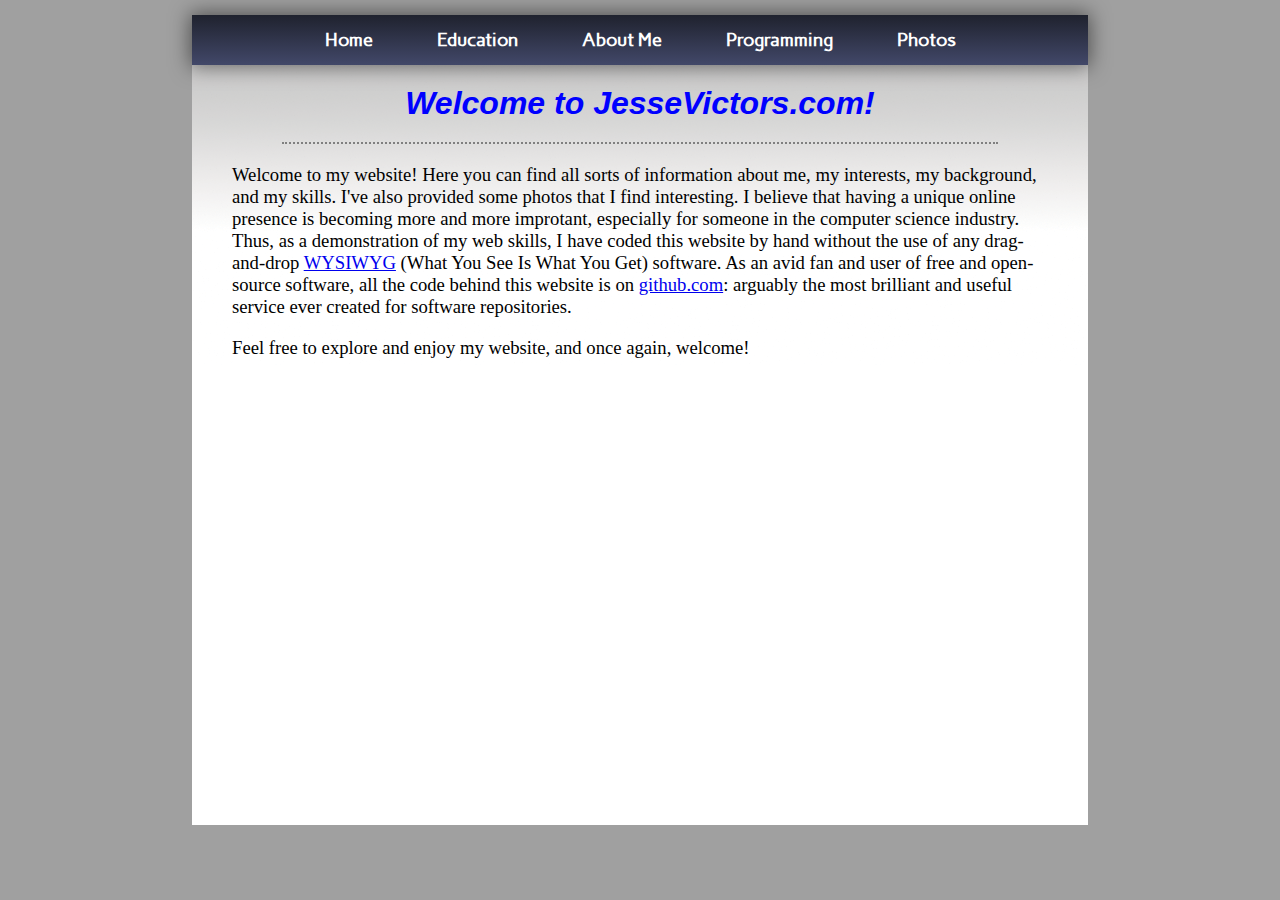
==== index.htm @ 4bdd8510 "created header and home page" ====
<!DOCTYPE html>
<html>
	<head>
		<title>Home</title>
		<link href='http://fonts.googleapis.com/css?family=Syncopate:700|Carme' rel='stylesheet' type='text/css'>
		<link rel="stylesheet" type="text/css" href="css/common.css">
		<link rel="stylesheet" type="text/css" href="css/index.css">
	</head>

	<body>
		<div class="page">
			<div class="header">
				<div class="headerWrapper">
					<div class="headerContent">
						<a href="index.htm">
							<span class="item">Home</span>
						</a>

						<a href="Education.htm">
							<span class="item">Education</span>
						</a>

						<a href="Personal.htm">
							<span class="item">About Me</span>
						</a>

						<a href="Programming.htm">
							<span class="item">Programming</span>
						</a>

						<a href="Photos.htm">
							<span class="item">Photos</span>
						</a>
					</div>
				</div>
			</div>

			<div class="content">
				<div class="title">
					Welcome to JesseVictors.com!
				</div>

				<div class="text">
					<p>
						Welcome to my website! Here you can find all sorts of information about me, my interests, my background, and my skills. I've also provided some photos that I find interesting. I believe that having a unique online presence is becoming more and more improtant, especially for someone in the computer science industry. Thus, as a demonstration of my web skills, I have coded this website by hand without the use of any drag-and-drop <a href="http://en.wikipedia.org/wiki/WYSIWYG">WYSIWYG</a> (What You See Is What You Get) software. As an avid fan and user of free and open-source software, all the code behind this website is on <a href="https://github.com/JesseVictors/jessevictors.com">github.com</a>: arguably the most brilliant and useful service ever created for software repositories.
					</p>

					<p>
						Feel free to explore and enjoy my website, and once again, welcome!
					</p>
				</div>
			</div>
		</div>
	</body>
</html>
---- css/common.css ----
html
{
	 height: 100%; /* relates to .page's min-height property */
}

body
{
	margin: 15px 0px;
	padding: 0px;
	background-color: #A0A0A0;
	height: 90%;
}

.page
{
	font-size: 14pt;
	background-color: white;
	width: 70%;
	min-height: 100%; /* the height of the webpage is a minimum of 80% the height of the browser window */
	min-width: 700px;
	margin: 0px auto;
}

.header
{
	font-family: 'carme', sans-serif;
	background-color: #424869;
	background: -webkit-gradient(linear, 0% 0%, 0% 100%, from(#1f222e), to(#424869));
	background: -webkit-linear-gradient(top, #1f222e, #424869) no-repeat;
	background: -moz-linear-gradient(top, #1f222e, #424869) no-repeat;
	background: -o-linear-gradient(top, #1f222e, #424869) no-repeat;
	background: -ms-linear-gradient(top, #1f222e, #424869) no-repeat;
	background: linear-gradient(top, #1f222e, #424869) no-repeat;
	-moz-box-shadow: 0 0 20px 2px rgba(0, 0, 0, 0.5);
	-webkit-box-shadow: 0 0 20px 2px rgba(0, 0, 0, 0.5);
	box-shadow: 0 0 20px 2px rgba(0, 0, 0, 0.5);
	position: relative;
	z-index: 1;
	height: 50px;
}

.headerWrapper, .headerContent
{
	float: right;
	position: relative;
}

.headerWrapper
{
	right: 50%;
}

.headerContent
{
	right: -50%;
}

.headerContent, .headerContent a
{
	color: white;
}

.headerContent a
{
	text-decoration: none;
}

.headerContent .item
{
	display: inline-block;
	padding: 14px 30px;
	cursor: pointer;
	font-size: 18px;
	font-weight: bold;
}

.headerContent a:first-child:hover
{
	color: #8c8cff;
}

.headerContent a:nth-child(2):hover
{
	color: #ff6767;
}

.headerContent a:nth-child(3):hover
{
	color: #9aff8c;
}

.headerContent a:nth-child(4):hover
{
	color: #ffa13c;
}

.headerContent a:nth-child(5):hover
{
	color: #3cfff7;
}

.content
{
	background: url('../images/content-bg.png') repeat-x;
}

.content .title
{
	color: blue;
	text-align: center;
	font-family: "Arial", Arial, sans-serif;
	font-weight: bold;
	font-style: italic;
	font-size: 24pt;
	width: 80%;
	margin: 0px auto;
	padding: 20px 0px;
	border-bottom: 2px dotted gray;
}

.content .text
{
	font-family: "Times New Roman";
	margin: 20px 40px 0px;
	padding-bottom: 10px;
}
---- css/index.css ----
.content .text
{
	
}
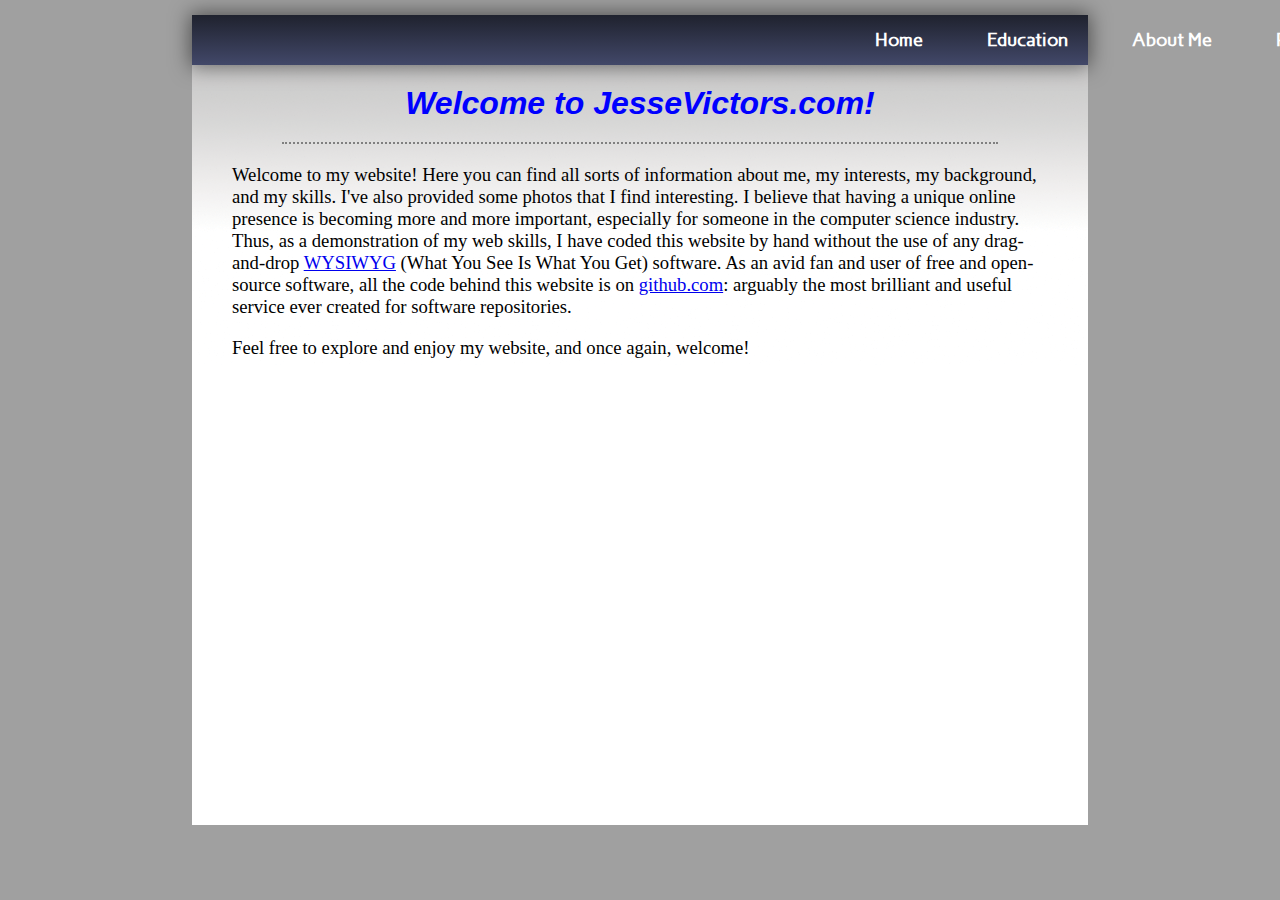
==== commit c6cbf46c: "created Programming page" ====
--- a/index.htm
+++ b/index.htm
@@ -42,7 +42,7 @@
 
 				<div class="text">
 					<p>
-						Welcome to my website! Here you can find all sorts of information about me, my interests, my background, and my skills. I've also provided some photos that I find interesting. I believe that having a unique online presence is becoming more and more improtant, especially for someone in the computer science industry. Thus, as a demonstration of my web skills, I have coded this website by hand without the use of any drag-and-drop <a href="http://en.wikipedia.org/wiki/WYSIWYG">WYSIWYG</a> (What You See Is What You Get) software. As an avid fan and user of free and open-source software, all the code behind this website is on <a href="https://github.com/JesseVictors/jessevictors.com">github.com</a>: arguably the most brilliant and useful service ever created for software repositories.
+						Welcome to my website! Here you can find all sorts of information about me, my interests, my background, and my skills. I've also provided some photos that I find interesting. I believe that having a unique online presence is becoming more and more important, especially for someone in the computer science industry. Thus, as a demonstration of my web skills, I have coded this website by hand without the use of any drag-and-drop <a href="http://en.wikipedia.org/wiki/WYSIWYG">WYSIWYG</a> (What You See Is What You Get) software. As an avid fan and user of free and open-source software, all the code behind this website is on <a href="https://github.com/JesseVictors/jessevictors.com">github.com</a>: arguably the most brilliant and useful service ever created for software repositories.
 					</p>
 
 					<p>
--- a/css/common.css
+++ b/css/common.css
@@ -39,13 +39,13 @@
 	height: 50px;
 }
 
-.headerWrapper, .headerContent
+.headerOffset, .headerContent
 {
 	float: right;
 	position: relative;
 }
 
-.headerWrapper
+.headerOffset
 {
 	right: 50%;
 }
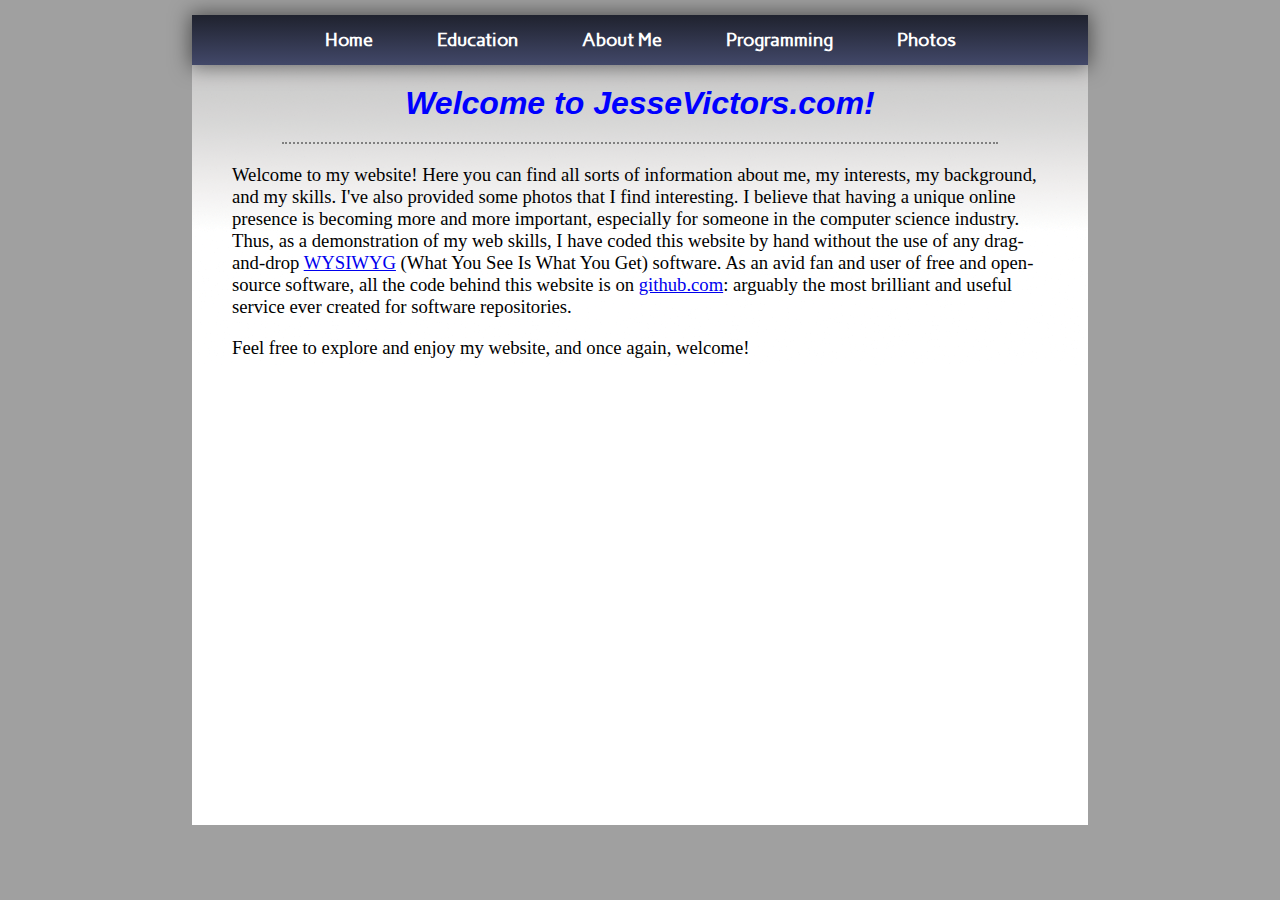
==== commit 431f98d0: "fixed header alignment glitch in index.htm" ====
--- a/index.htm
+++ b/index.htm
@@ -10,7 +10,7 @@
 	<body>
 		<div class="page">
 			<div class="header">
-				<div class="headerWrapper">
+				<div class="headerOffset">
 					<div class="headerContent">
 						<a href="index.htm">
 							<span class="item">Home</span>
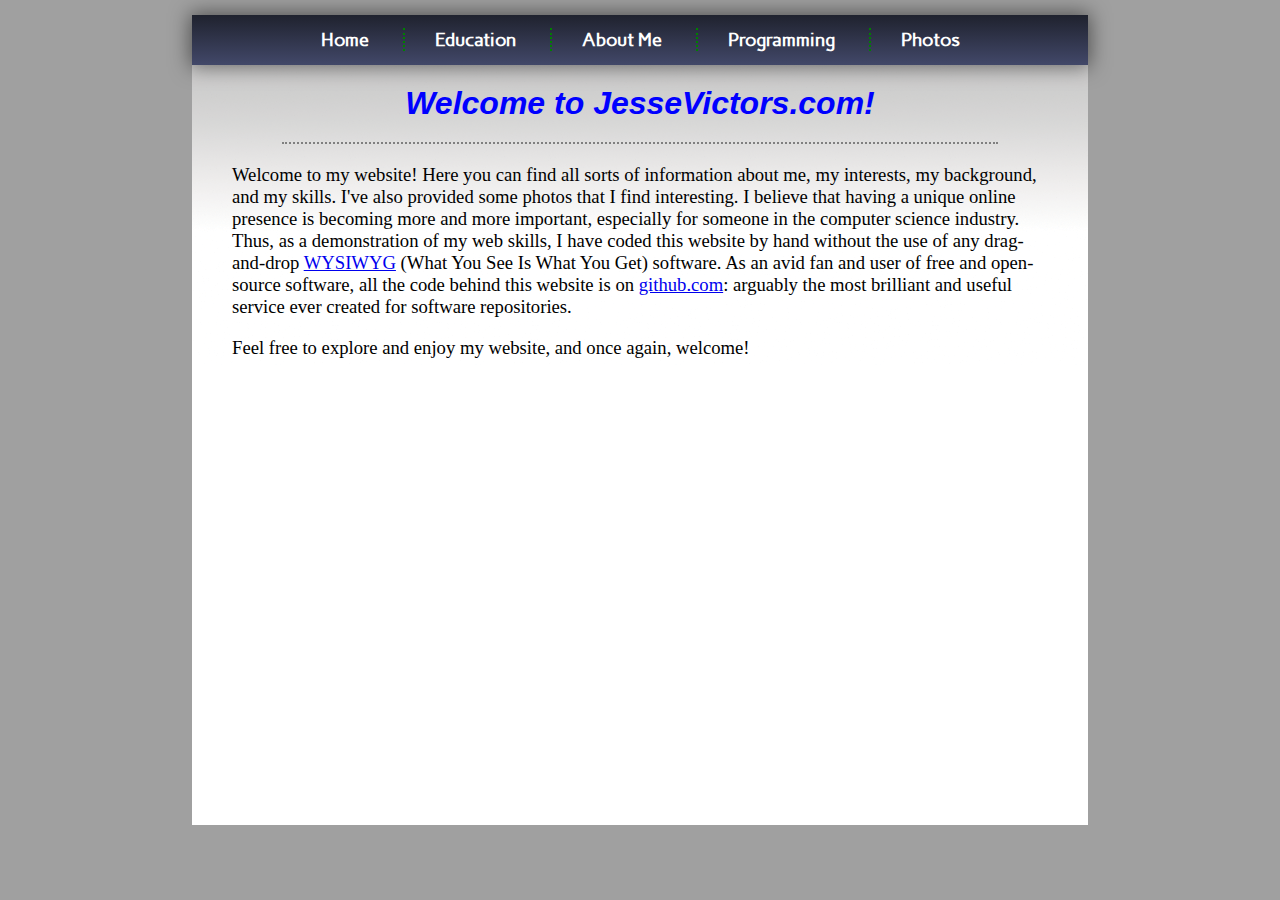
==== commit 4274a0ab: "fixed github 404, added link to top of page in Education.htm" ====
--- a/index.htm
+++ b/index.htm
@@ -1,5 +1,5 @@
 <!DOCTYPE html>
-<html>
+<html id="top">
 	<head>
 		<title>Home</title>
 		<link href='http://fonts.googleapis.com/css?family=Syncopate:700|Carme' rel='stylesheet' type='text/css'>
@@ -42,7 +42,7 @@
 
 				<div class="text">
 					<p>
-						Welcome to my website! Here you can find all sorts of information about me, my interests, my background, and my skills. I've also provided some photos that I find interesting. I believe that having a unique online presence is becoming more and more important, especially for someone in the computer science industry. Thus, as a demonstration of my web skills, I have coded this website by hand without the use of any drag-and-drop <a href="http://en.wikipedia.org/wiki/WYSIWYG">WYSIWYG</a> (What You See Is What You Get) software. As an avid fan and user of free and open-source software, all the code behind this website is on <a href="https://github.com/JesseVictors/jessevictors.com">github.com</a>: arguably the most brilliant and useful service ever created for software repositories.
+						Welcome to my website! Here you can find all sorts of information about me, my interests, my background, and my skills. I've also provided some photos that I find interesting. I believe that having a unique online presence is becoming more and more important, especially for someone in the computer science industry. Thus, as a demonstration of my web skills, I have coded this website by hand without the use of any drag-and-drop <a href="http://en.wikipedia.org/wiki/WYSIWYG">WYSIWYG</a> (What You See Is What You Get) software. As an avid fan and user of free and open-source software, all the code behind this website is on <a href="https://github.com/Jesse-V/jessevictors.com">github.com</a>: arguably the most brilliant and useful service ever created for software repositories.
 					</p>
 
 					<p>
@@ -51,5 +51,8 @@
 				</div>
 			</div>
 		</div>
+		
+		<div class="footer">
+		</div>
 	</body>
 </html>
--- a/css/common.css
+++ b/css/common.css
@@ -17,7 +17,7 @@
 	background-color: white;
 	width: 70%;
 	min-height: 100%; /* the height of the webpage is a minimum of 80% the height of the browser window */
-	min-width: 700px;
+	min-width: 720px;
 	margin: 0px auto;
 }
 
@@ -55,6 +55,15 @@
 	right: -50%;
 }
 
+.headerContent .item
+{
+	display: inline-block;
+	margin: 14px 30px;
+	cursor: pointer;
+	font-size: 18px;
+	font-weight: bold;
+}
+
 .headerContent, .headerContent a
 {
 	color: white;
@@ -63,15 +72,12 @@
 .headerContent a
 {
 	text-decoration: none;
+	border-right: 2px dotted green;
 }
 
-.headerContent .item
+.headerContent a:last-child
 {
-	display: inline-block;
-	padding: 14px 30px;
-	cursor: pointer;
-	font-size: 18px;
-	font-weight: bold;
+	border-right: none;
 }
 
 .headerContent a:first-child:hover
@@ -124,3 +130,9 @@
 	margin: 20px 40px 0px;
 	padding-bottom: 10px;
 }
+
+.footer
+{
+	min-height: 5%;
+	max-height: 30px;
+}
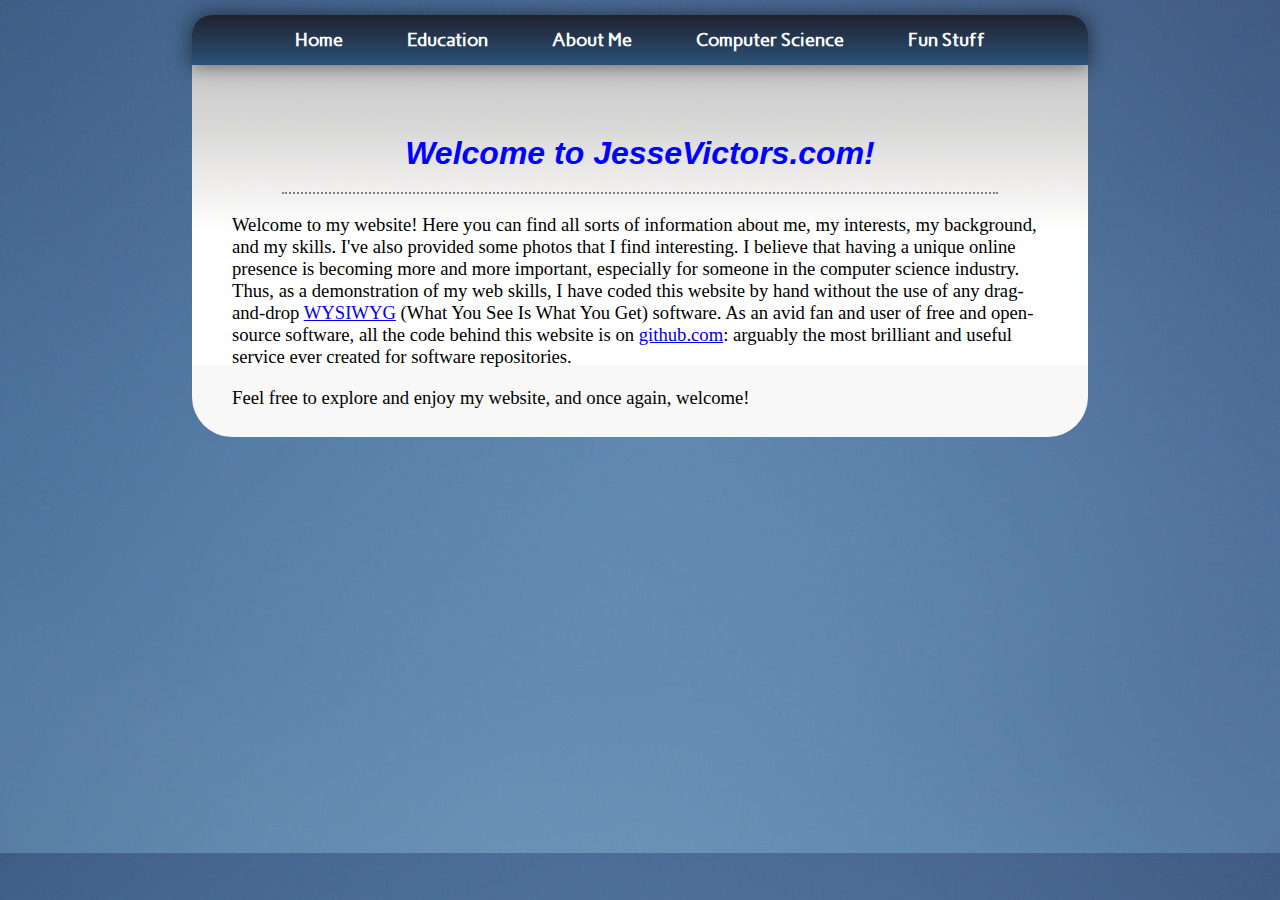
==== commit 0e019412: "major rewrite of menu navigation, style adjustments" ====
--- a/index.htm
+++ b/index.htm
@@ -8,30 +8,87 @@
 	</head>
 
 	<body>
-		<div class="page">
-			<div class="header">
-				<div class="headerOffset">
-					<div class="headerContent">
-						<a href="index.htm">
-							<span class="item">Home</span>
-						</a>
+		<div id="page">
+			<div id="header">
+				<p id="access">
+					<a accesskey="s" href="#content">Skip Navigation</a>
+				</p>
 
-						<a href="Education.htm">
-							<span class="item">Education</span>
-						</a>
-
-						<a href="Personal.htm">
-							<span class="item">About Me</span>
-						</a>
-
-						<a href="Programming.htm">
-							<span class="item">Programming</span>
-						</a>
-
-						<a href="Photos.htm">
-							<span class="item">Photos</span>
-						</a>
-					</div>
+				<div id="headerOffset">
+					<ul id="nav">
+						<li class='shown item'>
+							<a href='index.htm'>Home</a>
+							<div class="border"></div>
+						</li>
+						<li class='hidden item'>
+							<label>Education</label>
+							<ul>
+								<li style="width:33%">
+									<a href="elementary.htm">Elementary</a>
+								</li>
+								<li style="width:33%">
+									<a href="wasilla_high.htm">Wasilla High School</a>
+								</li>
+								<li style="width:33%">
+									<a href="USU.htm">Utah State University</a>
+								</li>
+							</ul>
+							<div class="border"></div>
+						</li>
+						<li class='hidden item'>
+							<label>About Me</label>
+							<ul>
+								<li style="width:20%">
+									<a href="house-family.htm">House && Family</a>
+								</li>
+								<li style="width:20%">
+									<a href="archery.htm">Archery</a>
+								</li>
+								<li style="width:20%">
+									<a href="scuba_diving.htm">Scuba Diving</a>
+								</li>
+								<li style="width:20%">
+									<a href="FAH.htm">Folding@home</a>
+								</li>
+								<li style="width:20%">
+									<a href="Wikipedia.htm">Wikipedia</a>
+								</li>
+							</ul>
+							<div class="border"></div>
+						</li>
+						<li class='hidden item'>
+							<label>Computer Science</label>
+							<ul>
+								<li style="width:25%;">
+									<a href="preamble.htm">Preamble</a>
+								</li>
+								<li style="width:25%;">
+									<a href="Linux.htm">Linux</a>
+								</li>
+								<li style="width:25%;">
+									<a href="how_I_code.htm">How I code</a>
+								</li>
+								<li style="width:25%;">
+									<a href="notable_projects.htm">Notable Projects</a>
+								</li>
+							</ul>
+							<div class="border"></div>
+						</li>
+						<li class='hidden item'>
+							<label>Fun Stuff</label>
+							<ul>
+								<li style="width:33%">
+									<a href="photos.htm">Photos</a>
+								</li>
+								<li style="width:33%">
+									<a href="videos.htm">Videos</a>
+								</li>
+								<li style="width:33%">
+									<a href="music.htm">Music</a>
+								</li>
+							</ul>
+						</li>
+					</ul>
 				</div>
 			</div>
 
--- a/css/common.css
+++ b/css/common.css
@@ -7,43 +7,180 @@
 {
 	margin: 15px 0px;
 	padding: 0px;
-	background-color: #A0A0A0;
+	/* background-color: #A0A0A0; */
+	background: url('../images/mainBackground.jpg') repeat;
+	background-size: contain;
+	background-attachment: fixed;
 	height: 90%;
 }
 
-.page
+#page
 {
 	font-size: 14pt;
-	background-color: white;
+	background-color: rgba(255, 255, 255, 0.0);
 	width: 70%;
 	min-height: 100%; /* the height of the webpage is a minimum of 80% the height of the browser window */
 	min-width: 720px;
 	margin: 0px auto;
 }
 
-.header
+#header
 {
 	font-family: 'carme', sans-serif;
-	background-color: #424869;
-	background: -webkit-gradient(linear, 0% 0%, 0% 100%, from(#1f222e), to(#424869));
-	background: -webkit-linear-gradient(top, #1f222e, #424869) no-repeat;
-	background: -moz-linear-gradient(top, #1f222e, #424869) no-repeat;
-	background: -o-linear-gradient(top, #1f222e, #424869) no-repeat;
-	background: -ms-linear-gradient(top, #1f222e, #424869) no-repeat;
-	background: linear-gradient(top, #1f222e, #424869) no-repeat;
+	background-color: #1f222e;
+	background: -webkit-gradient(linear, 0% 0%, 0% 100%, from(#1f222e), to(#2b5178));
+	background: -webkit-linear-gradient(top, #1f222e, #2b5178) no-repeat;
+	background: -moz-linear-gradient(top, #1f222e, #2b5178) no-repeat;
+	background: -o-linear-gradient(top, #1f222e, #2b5178) no-repeat;
+	background: -ms-linear-gradient(top, #1f222e, #2b5178) no-repeat;
+	background: linear-gradient(top, #1f222e, #2b5178) no-repeat;
 	-moz-box-shadow: 0 0 20px 2px rgba(0, 0, 0, 0.5);
 	-webkit-box-shadow: 0 0 20px 2px rgba(0, 0, 0, 0.5);
 	box-shadow: 0 0 20px 2px rgba(0, 0, 0, 0.5);
 	position: relative;
 	z-index: 1;
 	height: 50px;
-}
-
-.headerOffset, .headerContent
+	border-top-right-radius: 20px;
+	border-top-left-radius: 20px;
+}
+
+#headerOffset, #nav
 {
 	float: right;
+	right: 50%;
 	position: relative;
 }
+
+#header #access
+{
+	display: none;
+}
+
+#nav
+{
+	right: -50%;
+	padding-left: 0px;
+	margin: 0px;
+}
+
+#nav > li
+{
+	display: inline-block;
+	padding: 0px 30px;
+	font-size: 18px;
+	font-weight: bold;
+}
+
+#nav li
+{
+	line-height: 50px;
+	color: white;
+}
+
+#nav .item a
+{
+	color: inherit;
+	text-decoration: none;
+	cursor: pointer;
+}
+
+#nav .item .border
+{
+	border-right: 2px dotted green;
+	position: static;
+	top: 25%;
+	right: 0px;
+	height: 50%;
+
+	display: none; /* until I can get this working... */
+}
+
+
+#nav .item:last-child
+{
+	border-right: none;
+}
+
+#nav .item:first-child:hover
+{
+	color: #8c8cff;
+}
+
+#nav .item:nth-child(2):hover
+{
+	color: #ff6767;
+}
+
+#nav .item:nth-child(3):hover
+{
+	color: #9aff8c;
+}
+
+#nav .item:nth-child(4):hover
+{
+	color: #ffa13c;
+}
+
+#nav .item:nth-child(5):hover
+{
+	color: #3cfff7;
+}
+
+#nav .item ul
+{
+	position: absolute;
+	top: 50px;
+	left: 0px;
+	width: 100%;
+	z-index: 10;
+	padding-left: 0px;
+	list-style-type: none;
+}
+
+#nav .item li
+{
+	background: blue;
+	width: auto;
+	position: relative;
+	z-index: 5;
+	float: left;
+	text-align: center;
+}
+
+#nav .item ul a
+{
+	white-space: nowrap;
+}
+
+#nav .hidden ul
+{
+	display: none;
+}
+
+#nav .hidden:hover ul
+{
+	display: block;
+}
+
+#nav .shown ul
+{
+	z-index: 5;
+}
+
+#nav .item li a
+{
+	display: inline;
+  text-align: center;
+}
+
+/*
+
+
+
+
+
+
+
 
 .headerOffset
 {
@@ -104,10 +241,13 @@
 {
 	color: #3cfff7;
 }
+*/
 
 .content
 {
-	background: url('../images/content-bg.png') repeat-x;
+	background: url('../images/content-bg.png') repeat-x, url('../images/white.jpg') repeat;
+	border-bottom-right-radius: 40px;
+	border-bottom-left-radius: 40px;
 }
 
 .content .title
@@ -120,7 +260,7 @@
 	font-size: 24pt;
 	width: 80%;
 	margin: 0px auto;
-	padding: 20px 0px;
+	padding: 70px 0px 20px;
 	border-bottom: 2px dotted gray;
 }
 
--- a/css/index.css
+++ b/css/index.css
@@ -1,4 +1 @@
-.content .text
-{
-	
-}
+
